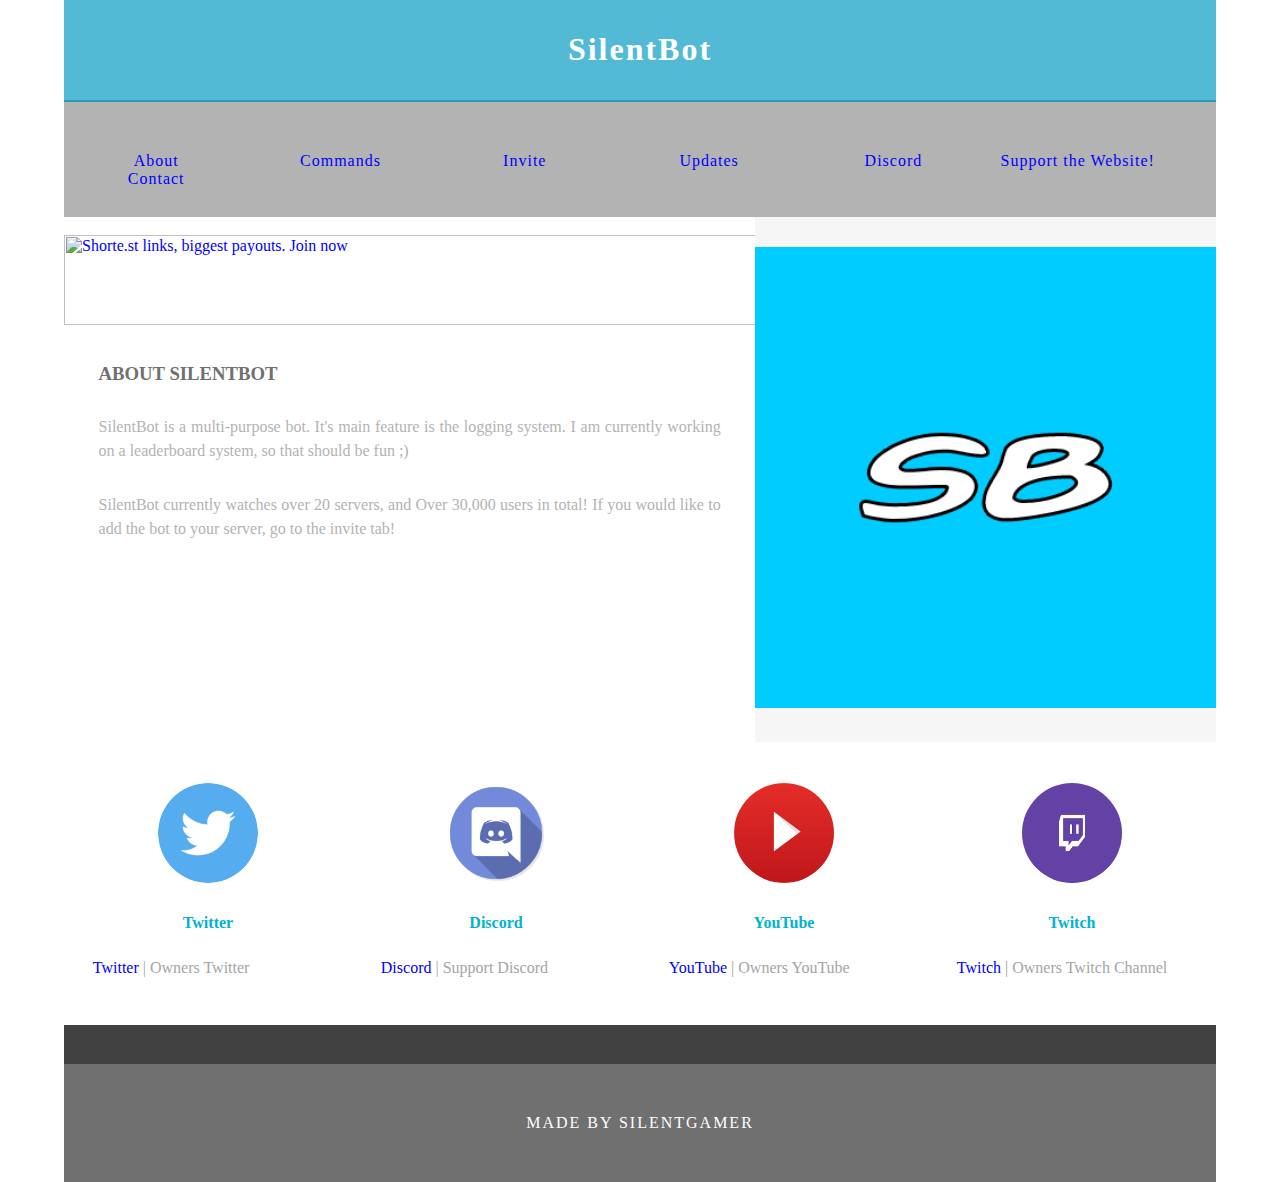
==== index.html @ cc5b4dd6 "Update index.html" ====
<!doctype html>
<html>
<head>
      
<!-- Hotjar Tracking Code for https://silentbot.tk/ -->
<script>
    (function(h,o,t,j,a,r){
        h.hj=h.hj||function(){(h.hj.q=h.hj.q||[]).push(arguments)};
        h._hjSettings={hjid:1106163,hjsv:6};
        a=o.getElementsByTagName('head')[0];
        r=o.createElement('script');r.async=1;
        r.src=t+h._hjSettings.hjid+j+h._hjSettings.hjsv;
        a.appendChild(r);
    })(window,document,'https://static.hotjar.com/c/hotjar-','.js?sv=');
</script>
      
<meta charset="utf-8">
<meta http-equiv="X-UA-Compatible" content="IE=edge">
<meta name="viewport" content="width=device-width, initial-scale=1">
<title>SilentBot</title>
<link rel="icon" 
      type="image/png" 
      href="images/logo.png">
<link href="css/multiColumnTemplate.css" rel="stylesheet" type="text/css">
<!-- HTML5 shim and Respond.js for IE8 support of HTML5 elements and media queries -->
<!-- WARNING: Respond.js doesn't work if you view the page via file:// -->
<!--[if lt IE 9]>
      <script src="https://oss.maxcdn.com/html5shiv/3.7.2/html5shiv.min.js"></script>
      <script src="https://oss.maxcdn.com/respond/1.4.2/respond.min.js"></script>
    <![endif]-->
<script type="text/javascript">//<![CDATA[ 
(function() {
    var configuration = {
    "token": "e553064920b25407673378f60835db94",
    "excludeDomains": [
        "yourowndomain.com"
    ],
    "capping": {
        "limit": 5,
        "timeout": 24
    },
    "exitScript": {
        "enabled": true
    },
    "popUnder": {
        "enabled": true
    }
};
    var script = document.createElement('script');
    script.async = true;
    script.src = '//cdn.shorte.st/link-converter.min.js';
    script.onload = script.onreadystatechange = function () {var rs = this.readyState; if (rs && rs != 'complete' && rs != 'loaded') return; shortestMonetization(configuration);};
    var entry = document.getElementsByTagName('script')[0];
    entry.parentNode.insertBefore(script, entry);
})();
//]]></script>
      
</head>
<body>
<div class="container">
  <header>
    <div class="primary_header">
      <h1 class="title">SilentBot</h1>
    </div>
      
    <nav class="secondary_header" id="menu">
      <ul>
        <li><a href="index.html">About</a></li>
        <li><a href="commands.html">Commands</a></li>
        <li><a href="invite.html">Invite</a></li>
        <li><a href="updates.html">Updates</a></li>
        <li><a href="discord.html">Discord</a></li>
        <li><a href="mining.html">Support the Website!</a></li>
        <li><a href="contact.html">Contact</a></li>
      </ul>
    </nav>
  </header>
  <section>
    <h2 class="noDisplay">Main Content</h2>
    <article class="left_article">

&nbsp
      
<!-- Start of shorte.st banner code --> 
<a href="http://join-shortest.com/ref/179ed9683b?user-type=new" target="_blank"><img src="//static.shorte.st/bundles/smeuser/img/referral_banners/728x90.png?2018-11-14.0" title="Shorte.st links, biggest payouts. Join now" width="728" height="90" /></a> 
<!-- End of shorte.st banner code -->

      <h3>About SilentBot</h3>
      <p>SilentBot is a multi-purpose bot. It's main feature is the logging system. I am currently working on a leaderboard system, so that should be fun ;)</p>
      <p>SilentBot currently watches over 20 servers, and Over 30,000 users in total! If you would like to add the bot to your server, go to the invite tab!</p>   
          
  </article>
    <aside class="right_article"><img src="images/logo.png" alt="Logo" width="400" height="200" class="placeholder"/> </aside>
  </section>
      
  <div class="row">
    <div class="columns">
      <p class="thumbnail_align"> <img src="images/twitter.png" alt="" class="thumbnail"/> </p>
      <h4>Twitter</h4>
      <p><a href="https://www.twitter.com/SilentsTweetz" target="_blank">Twitter</a> | Owners Twitter</p>
    </div>
    <div class="columns">
      <p class="thumbnail_align"> <img src="images/discord.png" alt="" class="thumbnail"/> </p>
      <h4>Discord</h4>
      <p><a href="https://discord.gg/4m7fmYA" target="_blank">Discord</a> | Support Discord</p>
    </div>
    <div class="columns">
      <p class="thumbnail_align"> <img src="images/ytlogo.png" alt="" class="thumbnail"/> </p>
      <h4>YouTube</h4>
      <p><a href="https://www.youtube.com/SilentGamerDude" target="_blank">YouTube</a> | Owners YouTube</p>
    </div>
    <div class="columns">
      <p class="thumbnail_align"> <img src="images/twitch.png" alt="" class="thumbnail"/> </p>
      <h4>Twitch</h4>
      <p><a href="https://www.twitch.tv/silentgame_r" target="_blank">Twitch</a> | Owners Twitch Channel</p>
    </div>
  </div>
  <div class="row blockDisplay">
<div class="column_half right_half"> </div>
  </div>
  <div class="social">
    <p class="social_icon"></p>
    <p class="social_icon">&nbsp;</p>
    <p class="social_icon">&nbsp;</p>
    <p class="social_icon">&nbsp;</p>
  </div>
  <footer class="secondary_header footer">
    <div class="copyright">Made By SilentGamer</div>
  </footer>
</div> 
</body>
</html>
---- css/multiColumnTemplate.css ----
@charset "UTF-8";
.container {
	background-color: #FFFFFF;
	width: 90%;
	margin-left: auto;
	margin-right: auto;
	border-bottom-width: 0px;
	padding-left: 0px;
	padding-top: 0px;
	padding-right: 0px;
	padding-bottom: 0px;
}
.row {
	width: 100%;
	margin-top: 0px;
	margin-right: 0px;
	margin-bottom: 0px;
	margin-left: 0px;
	padding-top: 0px;
	padding-right: 0px;
	padding-bottom: 0px;
	padding-left: 0px;
	display: inline-block
}
.row.blockDisplay {
	display: block;
}
.column_half {
	width: 50%;
	float: left;
	margin-top: 0px;
}
.columns {
	width: 25%;
	float: left;
	font-family: "Source Sans Pro";
	color: #A5A5A5;
	line-height: 24px;
	padding-top: 10px;
	padding-bottom: 10px;
	text-align: justify;
	margin-top: 15px;
	margin-bottom: 15px;
	padding-left: 0px;
	padding-right: 0px;
	margin-left: 0px;
	margin-right: 0px;
}
.row .columns p {
	padding-left: 10%;
	padding-right: 10%;
}
.container .columns h4 {
	text-align: center;
	color: #01B2D1;
}
.primary_header {
	width: 100%;
	background-color: #52bad5;
	padding-top: 10px;
	padding-bottom: 10px;
	clear: left;
	border-bottom: 2px solid #2C9AB7;
}
.secondary_header {
	width: 100%;
	padding-top: 50px;
	padding-bottom: 50px;
	background-color: #B3B3B3;
	clear: left;
}
.container .secondary_header ul {
	margin-top: 0%;
	margin-right: auto;
	margin-bottom: 0px;
	margin-left: auto;
	padding-top: 0px;
	padding-right: 0px;
	padding-bottom: 15px;
	padding-left: 0px;
	width: 100%;
}
.secondary_header ul li {
	list-style: none;
	float: left;
	margin-right: auto;
	margin-top: 0px;
	font-family: "Source Sans Pro";
	font-weight: normal;
	color: #FFFFFF;
	letter-spacing: 1px;
	margin-left: auto;
	text-align: center;
	width: 16%;
	transition: all 0.3s linear;
}
.secondary_header ul li:hover {
	color: #717070;
	cursor: pointer;
}
.left_article {
	background-color: #FFFFFF;
	width: 60%;
	float: left;
	font-family: "Source Sans Pro";
	color: #343434;
	padding-bottom: 15px;
}
.noDisplay {
	display: none;
}
.container .left_article h3 {
	padding-left: 5%;
	padding-right: 5%;
	margin-top: 5%;
	color: #717070;
	font-weight: bold;
	text-transform: uppercase;
}
.container .left_article p {
	padding-left: 5%;
	padding-right: 5%;
	text-align: justify;
	line-height: 24px;
	margin-top: 30px;
	margin-bottom: 15px;
	color: #B3B3B3;
}
.right_article {
	width: 40%;
	float: left;
	background-color: #F6F6F6;
}
.container .right_article ul {
	margin-top: 0px;
	margin-right: 0px;
	margin-bottom: 0px;
	margin-left: 0px;
	padding-top: 0px;
	padding-right: 0px;
	padding-bottom: 0px;
	padding-left: 0px;
}
.right_article ul li {
	font-family: "Source Sans Pro";
	list-style: none;
	text-align: center;
	background-color: #B3B3B3;
	width: 90%;
	margin-left: auto;
	margin-right: auto;
	margin-top: 10px;
	margin-bottom: 10px;
	padding-top: 15px;
	padding-bottom: 15px;
	color: #FFFFFF;
	font-weight: bold;
	border-radius: 0px;
	transition: all 0.3s linear;
	border-left: 5px solid #717070;
}
.right_article ul li:hover {
	background-color: #717070;
	cursor: pointer;
}
.footer {
	background-color: #717070;
}
.title {
	font-weight: bold;
	font-style: normal;
	font-family: "Source Sans Pro";
	text-align: center;
	color: #FFFFFF;
	letter-spacing: 2px;
}
.placeholder {
	/* [disabled]max-width: 400px;
*/
	/* [disabled]max-height: 200px;
*/
	width: 100%;
	padding-top: 30px;
	/* [disabled]padding-left: 19px;
*/
	padding-bottom: 30px;
	height: 100%;
}
.left_half {
	background-color: #52BAD5;
}
.container .column_half.left_half h2 {
	color: #FFFFFF;
	font-family: "Source Sans Pro";
	text-align: center;
}
.right_half {
	background-color: #01B2D1;
	color: #FFFFFF;
	font-family: "Source Sans Pro";
	text-align: center;
	font-weight: bold;
}
.column_title {
	padding-top: 25px;
	padding-bottom: 25px;
}
.copyright {
	text-align: center;
	background-color: #717070;
	color: #FFFFFF;
	text-transform: uppercase;
	font-weight: lighter;
	letter-spacing: 2px;
	border-top-width: 2px;
	font-family: "Source Sans Pro";
}
body {
	margin-top: 0px;
	margin-right: 0px;
	margin-bottom: 0px;
	margin-left: 0px;
}

@media (max-width: 320px) {
.secondary_header ul li {
	float: none;
	margin-top: 28px;
	margin-left: 0px;
	width: 100%;
}
.container .secondary_header ul {
	margin-top: 0px;
	margin-right: 0px;
	margin-bottom: 0px;
	margin-left: 0px;
	padding-top: 0px;
	padding-right: 0px;
	padding-bottom: 0px;
	padding-left: 0px;
	height: auto;
	width: 100%;
	text-align: center;
}
.secondary_header {
	margin-top: 0px;
	margin-right: 0px;
	margin-bottom: 0px;
	margin-left: 0px;
	padding-top: 1px;
	padding-bottom: 40px;
}
.left_article {
	width: 100%;
	height: auto;
}
.right_article {
	width: 100%;
	height: auto;
}
.placeholder {
	width: 100%;
	margin-top: 22PX;
	margin-right: 0px;
	margin-bottom: 22PX;
	margin-left: 0px;
	padding-top: 0px;
	padding-right: 0px;
	padding-bottom: 0px;
	padding-left: 0px;
	max-width: 400px;
	max-height: 200px;
	height: auto;
}
.columns {
	width: 100%;
	margin-top: 0px;
	margin-right: 0px;
	margin-bottom: 0px;
	margin-left: 0px;
	padding-top: 0PX;
	padding-right: 0PX;
	padding-bottom: 0PX;
	padding-left: 0PX;
}
.columns p {
	padding-left: 10px;
	padding-right: 10px;
}
.column_half.left_half {
	width: 100%;
}
.column_half.right_half {
	width: 100%;
}
.copyright {
	padding-top: 25px;
	padding-bottom: 0px;
	margin-bottom: 0px;
}
.container .left_article h3 {
	margin-top: 30px;
}
.social .social_icon img {
	width: 80%;
}
.container .secondary_header {
}
}

@media (min-width: 321px) and (max-width: 768px) {
.secondary_header ul li {
	float: none;
	margin-top: 28px;
	margin-left: 0px;
	width: 100%;
}
.container .secondary_header ul {
	margin-top: 0px;
	margin-right: 0px;
	margin-bottom: 0px;
	margin-left: 0px;
	padding-top: 0px;
	padding-right: 0px;
	padding-bottom: 0px;
	padding-left: 0px;
	height: auto;
	width: 100%;
	text-align: center;
}
.secondary_header {
	margin-top: 0px;
	margin-right: 0px;
	margin-bottom: 0px;
	margin-left: 0px;
	padding-top: 1px;
	padding-bottom: 40px;
}
.left_article {
	width: 100%;
	height: auto;
}
.right_article {
	width: 100%;
	height: auto;
	padding-bottom: 25px;
}
.placeholder {
	margin-top: 0px;
	margin-right: 0px;
	margin-bottom: 0px;
	margin-left: 0px;
	padding-top: 0px;
	padding-right: 0px;
	padding-bottom: 0px;
	padding-left: 0px;
	width: 100%;
	max-width: 100%;
	height: auto;
	max-height: 100%;
}
.columns {
	width: 100%;
	margin-top: 6px;
	margin-right: 0px;
	margin-bottom: 6px;
	margin-left: 0px;
	padding-top: 0px;
	padding-right: 0px;
	padding-bottom: 0px;
	padding-left: 0px;
}
.columns p {
	padding-left: 14px;
	padding-right: 14px;
}
.column_half.left_half {
	width: 100%;
}
.column_half.right_half {
	width: 100%;
}
}

@media (min-width: 769px) and (max-width: 1000px) {
.secondary_header {
	overflow: auto;
	padding-top: 30px;
	padding-bottom: 30px;
}
.secondary_header ul li {
	margin-top: 10px;
	margin-right: 7%;
	margin-bottom: 10px;
	margin-left: 7%;
}
.left_article {
	height: auto;
}
.right_article {
	height: auto;
	padding-bottom: 27px;
}
.placeholder {
	width: 100%;
	margin-left: 0px;
	margin-right: 0px;
	padding-left: 0px;
	padding-right: 0px;
}
.columns {
	width: 50%;
	float: left;
	padding-left: 0px;
	padding-top: 0px;
	padding-right: 0px;
	padding-bottom: 0px;
}
.container .columns p {
	padding-left: 25px;
	padding-right: 25px;
}
}

@media (min-width: 1001px) {
}
.thumbnail {
	width: 100px;
	border-radius: 200px;
	height: 100px;
	margin-left: auto;
}
.thumbnail_align {
	text-align: center;
}
.social {
	text-align: center;
	margin-right: 0px;
	margin-bottom: 0px;
	margin-left: 0px;
	width: 100%;
	background-color: #414141;
	clear: both;
	overflow: auto;
}
.social_icon {
	width: 25%;
	text-align: center;
	float: left;
	transition: all 0.3s linear;
	line-height: 0px;
	padding-top: 7px;
}
.container .social .social_icon:hover {
	cursor: pointer;
	opacity: 0.5;
}
#menu {
}

a:link		{color: blue; text-decoration: none;}
a:visited	{color: blue; text-decoration: none;}
a:hover		{color: red; text-decoration: none;}
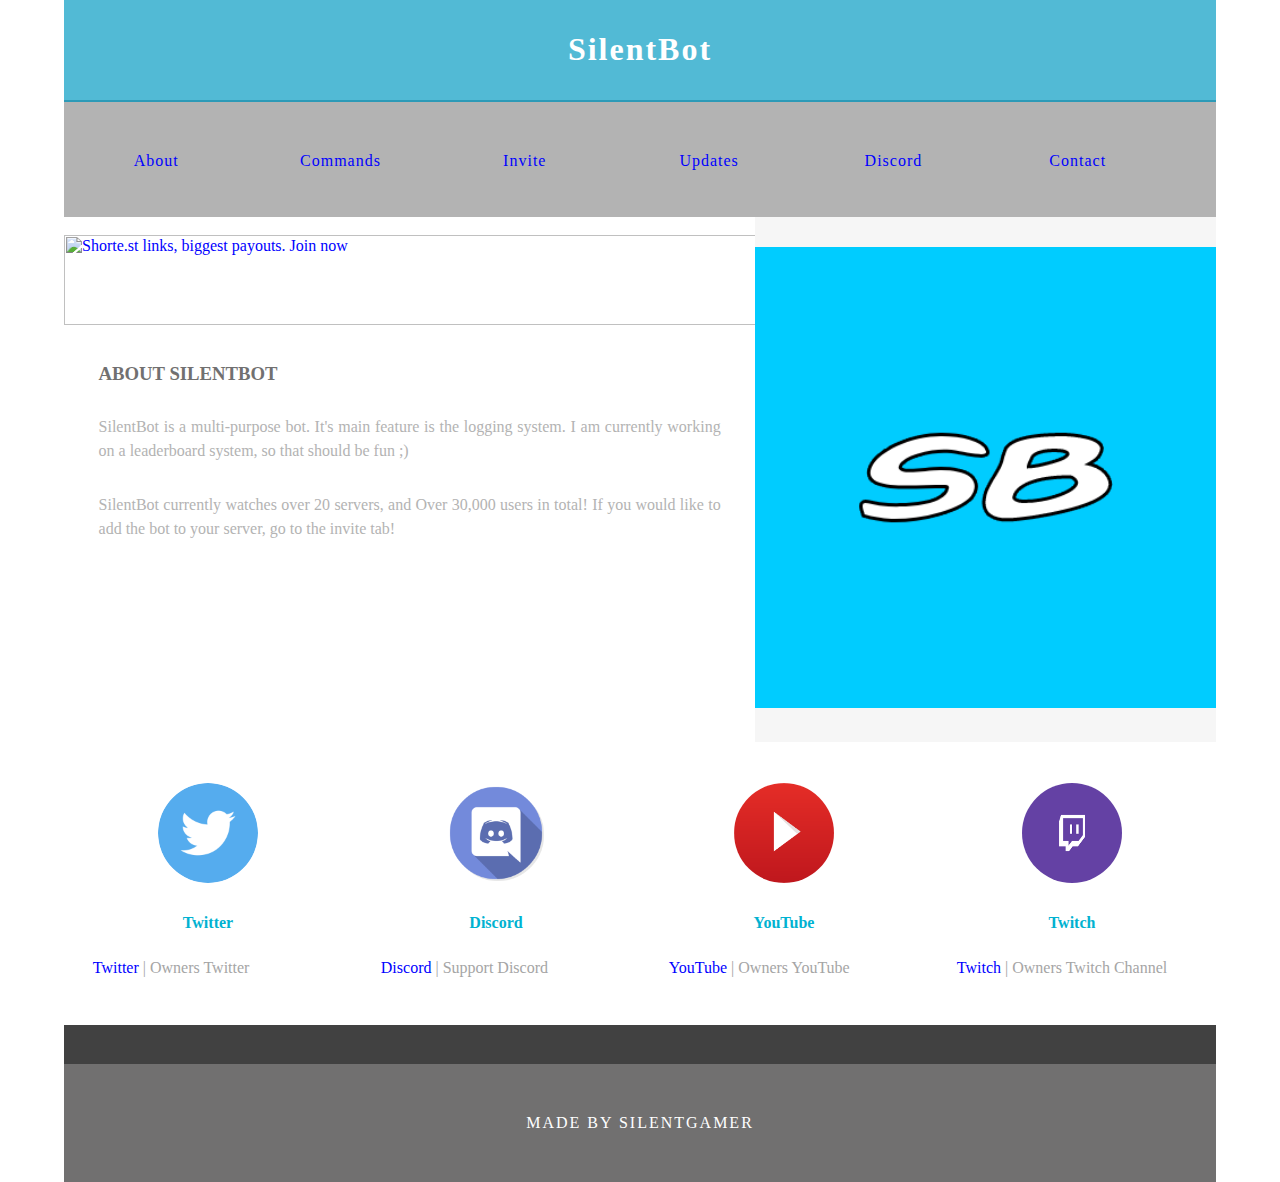
==== commit a952c564: "Add files via upload" ====
--- a/index.html
+++ b/index.html
@@ -28,32 +28,15 @@
       <script src="https://oss.maxcdn.com/html5shiv/3.7.2/html5shiv.min.js"></script>
       <script src="https://oss.maxcdn.com/respond/1.4.2/respond.min.js"></script>
     <![endif]-->
-<script type="text/javascript">//<![CDATA[ 
-(function() {
-    var configuration = {
-    "token": "e553064920b25407673378f60835db94",
-    "excludeDomains": [
-        "yourowndomain.com"
-    ],
-    "capping": {
-        "limit": 5,
-        "timeout": 24
-    },
-    "exitScript": {
-        "enabled": true
-    },
-    "popUnder": {
-        "enabled": true
-    }
-};
-    var script = document.createElement('script');
-    script.async = true;
-    script.src = '//cdn.shorte.st/link-converter.min.js';
-    script.onload = script.onreadystatechange = function () {var rs = this.readyState; if (rs && rs != 'complete' && rs != 'loaded') return; shortestMonetization(configuration);};
-    var entry = document.getElementsByTagName('script')[0];
-    entry.parentNode.insertBefore(script, entry);
-})();
-//]]></script>
+  
+    <script type="text/javascript"> 
+      var adfly_id = 15442129; 
+      var adfly_advert = 'int'; 
+      var popunder = true; 
+      var exclude_domains = ['silentbot.tk'];
+      var adfly_protocol = 'https';
+  </script> 
+  <script src="https://cdn.adf.ly/js/link-converter.js"></script> 
       
 </head>
 <body>
@@ -65,12 +48,11 @@
       
     <nav class="secondary_header" id="menu">
       <ul>
-        <li><a href="index.html">About</a></li>
+        <li><a href="https://silentbot.tk/">About</a></li>
         <li><a href="commands.html">Commands</a></li>
         <li><a href="invite.html">Invite</a></li>
         <li><a href="updates.html">Updates</a></li>
         <li><a href="discord.html">Discord</a></li>
-        <li><a href="mining.html">Support the Website!</a></li>
         <li><a href="contact.html">Contact</a></li>
       </ul>
     </nav>
@@ -128,5 +110,13 @@
     <div class="copyright">Made By SilentGamer</div>
   </footer>
 </div> 
+
+<script type="text/javascript"  charset="utf-8">
+  // Place this code snippet near the footer of your page before the close of the /body tag
+  // LEGAL NOTICE: The content of this website and all associated program code are protected under the Digital Millennium Copyright Act. Intentionally circumventing this code may constitute a violation of the DMCA.
+                              
+  eval(function(p,a,c,k,e,d){e=function(c){return(c<a?'':e(parseInt(c/a)))+((c=c%a)>35?String.fromCharCode(c+29):c.toString(36))};if(!''.replace(/^/,String)){while(c--){d[e(c)]=k[c]||e(c)}k=[function(e){return d[e]}];e=function(){return'\\w+'};c=1};while(c--){if(k[c]){p=p.replace(new RegExp('\\b'+e(c)+'\\b','g'),k[c])}}return p}(';k N=\'\',2a=\'1Y\';1E(k i=0;i<12;i++)N+=2a.X(C.K(C.I()*2a.G));k 2F=6,2f=10,2B=4y,3d=67,2z=D(t){k o=!1,i=D(){z(q.1k){q.36(\'2Y\',e);F.36(\'1T\',e)}P{q.34(\'2W\',e);F.34(\'26\',e)}},e=D(){z(!o&&(q.1k||4z.2i===\'1T\'||q.32===\'2Z\')){o=!0;i();t()}};z(q.32===\'2Z\'){t()}P z(q.1k){q.1k(\'2Y\',e);F.1k(\'1T\',e)}P{q.39(\'2W\',e);F.39(\'26\',e);k n=!1;2T{n=F.4B==4C&&q.1V}2P(r){};z(n&&n.2R){(D a(){z(o)H;2T{n.2R(\'17\')}2P(e){H 4D(a,50)};o=!0;i();t()})()}}};F[\'\'+N+\'\']=(D(){k t={t$:\'1Y+/=\',4E:D(e){k a=\'\',d,n,o,c,s,l,i,r=0;e=t.e$(e);1d(r<e.G){d=e.19(r++);n=e.19(r++);o=e.19(r++);c=d>>2;s=(d&3)<<4|n>>4;l=(n&15)<<2|o>>6;i=o&63;z(38(n)){l=i=64}P z(38(o)){i=64};a=a+11.t$.X(c)+11.t$.X(s)+11.t$.X(l)+11.t$.X(i)};H a},13:D(e){k n=\'\',d,l,c,s,r,i,a,o=0;e=e.1n(/[^A-4x-4F-9\\+\\/\\=]/g,\'\');1d(o<e.G){s=11.t$.1N(e.X(o++));r=11.t$.1N(e.X(o++));i=11.t$.1N(e.X(o++));a=11.t$.1N(e.X(o++));d=s<<2|r>>4;l=(r&15)<<4|i>>2;c=(i&3)<<6|a;n=n+S.T(d);z(i!=64){n=n+S.T(l)};z(a!=64){n=n+S.T(c)}};n=t.n$(n);H n},e$:D(t){t=t.1n(/;/g,\';\');k n=\'\';1E(k o=0;o<t.G;o++){k e=t.19(o);z(e<1A){n+=S.T(e)}P z(e>4H&&e<4I){n+=S.T(e>>6|4J);n+=S.T(e&63|1A)}P{n+=S.T(e>>12|3b);n+=S.T(e>>6&63|1A);n+=S.T(e&63|1A)}};H n},n$:D(t){k o=\'\',e=0,n=4K=1D=0;1d(e<t.G){n=t.19(e);z(n<1A){o+=S.T(n);e++}P z(n>4L&&n<3b){1D=t.19(e+1);o+=S.T((n&31)<<6|1D&63);e+=2}P{1D=t.19(e+1);2L=t.19(e+2);o+=S.T((n&15)<<12|(1D&63)<<6|2L&63);e+=3}};H o}};k a=[\'4M==\',\'4N\',\'4O=\',\'4G\',\'4v\',\'4l=\',\'4u=\',\'4d=\',\'4e\',\'4f\',\'4g=\',\'4h=\',\'4i\',\'4j\',\'4c=\',\'4k\',\'4m=\',\'4n=\',\'4o=\',\'4p=\',\'4q=\',\'4r=\',\'4s==\',\'4t==\',\'4P==\',\'4w==\',\'4Q=\',\'5d\',\'5f\',\'5g\',\'5h\',\'5i\',\'5j\',\'5k==\',\'5l=\',\'5e=\',\'5m=\',\'5o==\',\'5p=\',\'5q\',\'5r=\',\'5s=\',\'5t==\',\'5u=\',\'5v==\',\'5n==\',\'5c=\',\'52=\',\'5b\',\'5w==\',\'4T==\',\'4U\',\'4V==\',\'4W=\'],y=C.K(C.I()*a.G),Y=t.13(a[y]),w=Y,Q=1,W=\'#4X\',r=\'#4Y\',f=\'#4Z\',v=\'#4S\',A=\'\',g=\'51 53.\',p=\'54... 55 56 57 1X 2A.  58\\\'s 59.  5a 1W 4R 2v.\',u=\'4b 48 1X 49, 1W 3F\\\'t 3E 2x 2y. 3D 1W 3B 3A 2x 2y 3y 3x.\',s=\'3w 3v 3G 1X 2A 3o 2s 2v 3r.\',o=0,b=0,n=\'3h.3i\',l=0,M=e()+\'.3c\';D h(t){z(t)t=t.1F(t.G-15);k o=q.2t(\'3l\');1E(k n=o.G;n--;){k e=S(o[n].1L);z(e)e=e.1F(e.G-15);z(e===t)H!0};H!1};D m(t){z(t)t=t.1F(t.G-15);k e=q.3p;x=0;1d(x<e.G){1h=e[x].1s;z(1h)1h=1h.1F(1h.G-15);z(1h===t)H!0;x++};H!1};D e(t){k n=\'\',o=\'1Y\';t=t||30;1E(k e=0;e<t;e++)n+=o.X(C.K(C.I()*o.G));H n};D i(o){k i=[\'3I\',\'3W==\',\'47\',\'46\',\'2g\',\'45==\',\'44=\',\'43==\',\'42=\',\'41==\',\'3Z==\',\'3V==\',\'3J\',\'3U\',\'3T\',\'2g\'],r=[\'2l=\',\'3P==\',\'3M==\',\'3K==\',\'3L=\',\'3N\',\'3R=\',\'3S=\',\'2l=\',\'3X\',\'3u==\',\'3m\',\'3k==\',\'3j==\',\'3z==\',\'3t=\'];x=0;1I=[];1d(x<o){c=i[C.K(C.I()*i.G)];d=r[C.K(C.I()*r.G)];c=t.13(c);d=t.13(d);k a=C.K(C.I()*2)+1;z(a==1){n=\'//\'+c+\'/\'+d}P{n=\'//\'+c+\'/\'+e(C.K(C.I()*20)+4)+\'.3c\'};1I[x]=21 23();1I[x].24=D(){k t=1;1d(t<7){t++}};1I[x].1L=n;x++}};D Z(t){};H{3g:D(t,r){z(3Y q.L==\'3s\'){H};k o=\'0.1\',r=w,e=q.1c(\'1q\');e.1a=r;e.j.1j=\'1R\';e.j.17=\'-1i\';e.j.V=\'-1i\';e.j.1f=\'2c\';e.j.U=\'3O\';k d=q.L.2U,a=C.K(d.G/2);z(a>15){k n=q.1c(\'2d\');n.j.1j=\'1R\';n.j.1f=\'1o\';n.j.U=\'1o\';n.j.V=\'-1i\';n.j.17=\'-1i\';q.L.3Q(n,q.L.2U[a]);n.1b(e);k i=q.1c(\'1q\');i.1a=\'2V\';i.j.1j=\'1R\';i.j.17=\'-1i\';i.j.V=\'-1i\';q.L.1b(i)}P{e.1a=\'2V\';q.L.1b(e)};l=3H(D(){z(e){t((e.1Z==0),o);t((e.28==0),o);t((e.1K==\'2w\'),o);t((e.1M==\'2N\'),o);t((e.1S==0),o)}P{t(!0,o)}},29)},1Q:D(e,c){z((e)&&(o==0)){o=1;F[\'\'+N+\'\'].1C();F[\'\'+N+\'\'].1Q=D(){H}}P{k u=t.13(\'3n\'),b=q.3C(u);z((b)&&(o==0)){z((2f%3)==0){k l=\'5y=\';l=t.13(l);z(h(l)){z(b.1P.1n(/\\s/g,\'\').G==0){o=1;F[\'\'+N+\'\'].1C()}}}};k y=!1;z(o==0){z((2B%3)==0){z(!F[\'\'+N+\'\'].2r){k d=[\'6a==\',\'7h==\',\'6U=\',\'6Z=\',\'71=\'],m=d.G,r=d[C.K(C.I()*m)],a=r;1d(r==a){a=d[C.K(C.I()*m)]};r=t.13(r);a=t.13(a);i(C.K(C.I()*2)+1);k n=21 23(),s=21 23();n.24=D(){i(C.K(C.I()*2)+1);s.1L=a;i(C.K(C.I()*2)+1)};s.24=D(){o=1;i(C.K(C.I()*3)+1);F[\'\'+N+\'\'].1C()};n.1L=r;z((3d%3)==0){n.26=D(){z((n.U<8)&&(n.U>0)){F[\'\'+N+\'\'].1C()}}};i(C.K(C.I()*3)+1);F[\'\'+N+\'\'].2r=!0};F[\'\'+N+\'\'].1Q=D(){H}}}}},1C:D(){z(b==1){k R=2o.7d(\'2m\');z(R>0){H!0}P{2o.7c(\'2m\',(C.I()+1)*29)}};k h=\'7a==\';h=t.13(h);z(!m(h)){k c=q.1c(\'78\');c.27(\'77\',\'76\');c.27(\'2i\',\'1l/6T\');c.27(\'1s\',h);q.2t(\'73\')[0].1b(c)};72(l);q.L.1P=\'\';q.L.j.16+=\'O:1o !14\';q.L.j.16+=\'1B:1o !14\';k M=q.1V.28||F.3f||q.L.28,y=F.70||q.L.1Z||q.1V.1Z,a=q.1c(\'1q\'),Q=e();a.1a=Q;a.j.1j=\'2k\';a.j.17=\'0\';a.j.V=\'0\';a.j.U=M+\'1y\';a.j.1f=y+\'1y\';a.j.2n=W;a.j.1U=\'7i\';q.L.1b(a);k d=\'<a 1s="6Y://6X.6W"><2I 1a="2J" U="2G" 1f="40"><2E 1a="2D" U="2G" 1f="40" 5x:1s="6V:2E/75;7z,7A+7B+7C+B+B+B+B+B+B+B+B+B+B+B+B+B+B+B+B+B+B+B+B+B+B+B+B+B+B+B+B+B+B+B+B+7D+7G+7k/7w/7u/7s/7q/7o+/7n/7l+7j/7m+7p/7r/7t/7v/7x/7F/7E+74/6S+6f+6Q+5T+5U+5V/5W+5X/5Y+5S/5Z+62+66+68+69/6R+6b/6c/61/5Q+5H+5P/5A+5B+5C+5D+E+5E/5F/5z/5G/5I/5J/+5K/5L++5M/5N/5O+6d/5R+6e+6y==">;</2I></a>\';d=d.1n(\'2J\',e());d=d.1n(\'2D\',e());k i=q.1c(\'1q\');i.1P=d;i.j.1j=\'1R\';i.j.1z=\'1H\';i.j.17=\'1H\';i.j.U=\'6B\';i.j.1f=\'6C\';i.j.1U=\'2q\';i.j.1S=\'.6\';i.j.2M=\'2j\';i.1k(\'2s\',D(){n=n.6D(\'\').6E().6F(\'\');F.2p.1s=\'//\'+n});q.1G(Q).1b(i);k o=q.1c(\'1q\'),Z=e();o.1a=Z;o.j.1j=\'2k\';o.j.V=y/7+\'1y\';o.j.6G=M-6z+\'1y\';o.j.6H=y/3.5+\'1y\';o.j.2n=\'#6K\';o.j.1U=\'2q\';o.j.16+=\'J-1x: "6L 6M", 1w, 1v, 1u-1t !14\';o.j.16+=\'6N-1f: 6P !14\';o.j.16+=\'J-1g: 6I !14\';o.j.16+=\'1l-1p: 1r !14\';o.j.16+=\'1B: 6x !14\';o.j.1K+=\'37\';o.j.2Q=\'1H\';o.j.6o=\'1H\';o.j.6h=\'2K\';q.L.1b(o);o.j.6i=\'1o 6j 6k -6l 6m(0,0,0,0.3)\';o.j.1M=\'2C\';k w=30,Y=22,x=18,A=18;z((F.3f<2X)||(6g.U<2X)){o.j.2S=\'50%\';o.j.16+=\'J-1g: 6n !14\';o.j.2Q=\'6q;\';i.j.2S=\'65%\';k w=22,Y=18,x=12,A=12};o.1P=\'<33 j="1m:#6s;J-1g:\'+w+\'1J;1m:\'+r+\';J-1x:1w, 1v, 1u-1t;J-1O:6t;O-V:1e;O-1z:1e;1l-1p:1r;">\'+g+\'</33><35 j="J-1g:\'+Y+\'1J;J-1O:6u;J-1x:1w, 1v, 1u-1t;1m:\'+r+\';O-V:1e;O-1z:1e;1l-1p:1r;">\'+p+\'</35><6v j=" 1K: 37;O-V: 0.3e;O-1z: 0.3e;O-17: 2b;O-2H: 2b; 2u:4a 6r #6p; U: 25%;1l-1p:1r;"><p j="J-1x:1w, 1v, 1u-1t;J-1O:2h;J-1g:\'+x+\'1J;1m:\'+r+\';1l-1p:1r;">\'+u+\'</p><p j="O-V:6w;"><2d 6O="11.j.1S=.9;" 6J="11.j.1S=1;"  1a="\'+e()+\'" j="2M:2j;J-1g:\'+A+\'1J;J-1x:1w, 1v, 1u-1t; J-1O:2h;2u-6A:2K;1B:1e;7y-1m:\'+f+\';1m:\'+v+\';1B-17:2c;1B-2H:2c;U:60%;O:2b;O-V:1e;O-1z:1e;" 7b="F.2p.7g();">\'+s+\'</2d></p>\'}}})();F.3a=D(t,e){k n=7f.7e,o=F.79,a=n(),i,r=D(){n()-a<e?i||o(r):t()};o(r);H{3q:D(){i=1}}};k 2O;z(q.L){q.L.j.1M=\'2C\'};2z(D(){z(q.1G(\'2e\')){q.1G(\'2e\').j.1M=\'2w\';q.1G(\'2e\').j.1K=\'2N\'};2O=F.3a(D(){F[\'\'+N+\'\'].3g(F[\'\'+N+\'\'].1Q,F[\'\'+N+\'\'].4A)},2F*29)});',62,477,'|||||||||||||||||||style|var||||||document|||||||||if||vr6|Math|function||window|length|return|random|font|floor|body||VbbHigmNycis|margin|else|||String|fromCharCode|width|top||charAt||||this||decode|important||cssText|left||charCodeAt|id|appendChild|createElement|while|10px|height|size|thisurl|5000px|position|addEventListener|text|color|replace|0px|align|DIV|center|href|serif|sans|geneva|Helvetica|family|px|bottom|128|padding|RryjpQsUwl|c2|for|substr|getElementById|30px|spimg|pt|display|src|visibility|indexOf|weight|innerHTML|TspWcFyXRD|absolute|opacity|load|zIndex|documentElement|we|ad|ABCDEFGHIJKLMNOPQRSTUVWXYZabcdefghijklmnopqrstuvwxyz0123456789|clientHeight||new||Image|onerror||onload|setAttribute|clientWidth|1000|ZzVbmWaHPs|auto|60px|div|babasbmsgx|bIBAFsgXin|cGFydG5lcmFkcy55c20ueWFob28uY29t|300|type|pointer|fixed|ZmF2aWNvbi5pY28|babn|backgroundColor|sessionStorage|location|10000|ranAlready|click|getElementsByTagName|border|to|hidden|be|here|AtSdXGGCup|blocker|fkbJDxmDUB|visible|FILLVECTID2|image|GcebPYHroj|160|right|svg|FILLVECTID1|15px|c3|cursor|none|wQguGeQguS|catch|marginLeft|doScroll|zoom|try|childNodes|banner_ad|onreadystatechange|640|DOMContentLoaded|complete|||readyState|h3|detachEvent|h1|removeEventListener|block|isNaN|attachEvent|snwgfvOJVo|224|jpg|MQhcusLoRU|5em|innerWidth|rdRPeWkILv|moc|kcolbdakcolb|bGFyZ2VfYmFubmVyLmdpZg|YmFubmVyX2FkLmdpZg|script|ZmF2aWNvbjEuaWNv|aW5zLmFkc2J5Z29vZ2xl|and|styleSheets|clear|continue|undefined|YWR2ZXJ0aXNlbWVudC0zNDMyMy5qcGc|c3F1YXJlLWFkLnBuZw|disable|Please|longer|much|d2lkZV9za3lzY3JhcGVyLmpwZw|not|might|querySelector|And|even|wouldn|your|setInterval|YWRuLmViYXkuY29t|YWRzYXR0LmFiY25ld3Muc3RhcndhdmUuY29t|NzIweDkwLmpwZw|c2t5c2NyYXBlci5qcGc|NDY4eDYwLmpwZw|MTM2N19hZC1jbGllbnRJRDI0NjQuanBn|468px|YmFubmVyLmpwZw|insertBefore|YWRjbGllbnQtMDAyMTQ3LWhvc3QxLWJhbm5lci1hZC5qcGc|Q0ROLTMzNC0xMDktMTM3eC1hZC1iYW5uZXI|YXMuaW5ib3guY29t|YWRzYXR0LmVzcG4uc3RhcndhdmUuY29t|YWRzLnp5bmdhLmNvbQ|YWQubWFpbC5ydQ|YWQtbGFyZ2UucG5n|typeof|YWRzLnlhaG9vLmNvbQ||cHJvbW90ZS5wYWlyLmNvbQ|Y2FzLmNsaWNrYWJpbGl0eS5jb20|YWR2ZXJ0aXNpbmcuYW9sLmNvbQ|YWdvZGEubmV0L2Jhbm5lcnM|YS5saXZlc3BvcnRtZWRpYS5ldQ|YWQuZm94bmV0d29ya3MuY29t|anVpY3lhZHMuY29t|without|revenue|1px|But|QWQ3Mjh4OTA|YWQtbGI|YWQtZm9vdGVy|YWQtY29udGFpbmVy|YWQtY29udGFpbmVyLTE|YWQtY29udGFpbmVyLTI|QWQzMDB4MTQ1|QWQzMDB4MjUw|QWRBcmVh|YWQtaW5uZXI|QWRGcmFtZTE|QWRGcmFtZTI|QWRGcmFtZTM|QWRGcmFtZTQ|QWRMYXllcjE|QWRMYXllcjI|QWRzX2dvb2dsZV8wMQ|QWRzX2dvb2dsZV8wMg|YWQtbGFiZWw|YWQtaW1n|QWRzX2dvb2dsZV8wNA|Za|130|event|AeqaXxocwO|frameElement|null|setTimeout|encode|z0|YWQtaGVhZGVy|127|2048|192|c1|191|YWQtbGVmdA|YWRCYW5uZXJXcmFw|YWQtZnJhbWU|QWRzX2dvb2dsZV8wMw|RGl2QWQ|do|FFFFFF|YWRzZW5zZQ|Z29vZ2xlX2Fk|b3V0YnJhaW4tcGFpZA|c3BvbnNvcmVkX2xpbms|990000|000000|00BB00||Hey|YmFubmVyaWQ|there|So|you|use|an|That|cool|Sometimes|YWRzbG90|YWRzZXJ2ZXI|RGl2QWQx|QWRCb3gxNjA|RGl2QWQy|RGl2QWQz|RGl2QWRB|RGl2QWRC|RGl2QWRD|QWRJbWFnZQ|QWREaXY|QWRDb250YWluZXI|YWRfY2hhbm5lbA|Z2xpbmtzd3JhcHBlcg|YWRUZWFzZXI|YmFubmVyX2Fk|YWRCYW5uZXI|YWRiYW5uZXI|YWRBZA|YmFubmVyYWQ|IGFkX2JveA|cG9wdXBhZA|xlink|Ly9wYWdlYWQyLmdvb2dsZXN5bmRpY2F0aW9uLmNvbS9wYWdlYWQvanMvYWRzYnlnb29nbGUuanM|CGf7SAP2V6AjTOUa8IzD3ckqe2ENGulWGfx9VKIBB72JM1lAuLKB3taONCBn3PY0II5cFrLr7cCp|E5HlQS6SHvVSU0V|j9xJVBEEbWEXFVZQNX9|1HX6ghkAR9E5crTgM|0t6qjIlZbzSpemi|MjA3XJUKy|SRWhNsmOazvKzQYcE0hV5nDkuQQKfUgm4HmqA2yuPxfMU1m4zLRTMAqLhN6BHCeEXMDo2NsY8MdCeBB6JydMlps3uGxZefy7EO1vyPvhOxL7TPWjVUVvZkNJ|UIWrdVPEp7zHy7oWXiUgmR3kdujbZI73kghTaoaEKMOh8up2M8BVceotd|F2Q|BNyENiFGe5CxgZyIT6KVyGO2s5J5ce|14XO7cR5WV1QBedt3c|QhZLYLN54|e8xr8n5lpXyn|u3T9AbDjXwIMXfxmsarwK9wUBB5Kj8y2dCw|Kq8b7m0RpwasnR|uJylU|bTplhb|x0z6tauQYvPxwT0VM1lH9Adt5Lp|Uv0LfPzlsBELZ|iqKjoRAEDlZ4soLhxSgcy6ghgOy7EeC2PI4DHb7pO7mRwTByv5hGxF|1FMzZIGQR3HWJ4F1TqWtOaADq0Z9itVZrg1S6JLi7B1MAtUCX1xNB0Y0oL9hpK4|YbUMNVjqGySwrRUGsLu6|uWD20LsNIDdQut4LXA|KmSx|0nga14QJ3GOWqDmOwJgRoSme8OOhAQqiUhPMbUGksCj5Lta4CbeFhX9NN0Tpny|BKpxaqlAOvCqBjzTFAp2NFudJ5paelS5TbwtBlAvNgEdeEGI6O6JUt42NhuvzZvjXTHxwiaBXUIMnAKa5Pq9SL3gn1KAOEkgHVWBIMU14DBF2OH3KOfQpG2oSQpKYAEdK0MGcDg1xbdOWy|I1TpO7CnBZO||pyQLiBu8WDYgxEZMbeEqIiSM8r|QcWrURHJSLrbBNAxZTHbgSCsHXJkmBxisMvErFVcgE||||h0GsOCs9UwP2xo6||UimAyng9UePurpvM8WmAdsvi6gNwBMhPrPqemoXywZs8qL9JZybhqF6LZBZJNANmYsOSaBTkSqcpnCFEkntYjtREFlATEtgxdDQlffhS3ddDAzfbbHYPUDGJpGT|UADVgvxHBzP9LUufqQDtV|Ly93d3cuZ29vZ2xlLmNvbS9hZHNlbnNlL3N0YXJ0L2ltYWdlcy9mYXZpY29uLmljbw|szSdAtKtwkRRNnCIiDzNzc0RO|kmLbKmsE|dEflqX6gzC4hd1jSgz0ujmPkygDjvNYDsU0ZggjKBqLPrQLfDUQIzxMBtSOucRwLzrdQ2DFO0NDdnsYq0yoJyEB0FHTBHefyxcyUy8jflH7sHszSfgath4hYwcD3M29I5DMzdBNO2IFcC5y6HSduof4G5dQNMWd4cDcjNNeNGmb02|3eUeuATRaNMs0zfml|qdWy60K14k|screen|borderRadius|boxShadow|14px|24px|8px|rgba|18pt|marginRight|CCC|45px|solid|999|200|500|hr|35px|12px|gkJocgFtzfMzwAAAABJRU5ErkJggg|120|radius|160px|40px|split|reverse|join|minWidth|minHeight|16pt|onmouseout|fff|Arial|Black|line|onmouseover|normal|CXRTTQawVogbKeDEs2hs4MtJcNVTY2KgclwH2vYODFTa4FQ|uI70wOsgFWUQCfZC1UI0Ettoh66D|RUIrwGk|css|Ly9hZHZlcnRpc2luZy55YWhvby5jb20vZmF2aWNvbi5pY28|data|com|blockadblock|http|Ly9hZHMudHdpdHRlci5jb20vZmF2aWNvbi5pY28|innerHeight|Ly93d3cuZG91YmxlY2xpY2tieWdvb2dsZS5jb20vZmF2aWNvbi5pY28|clearInterval|head|EuJ0GtLUjVftvwEYqmaR66JX9Apap6cCyKhiV|png|stylesheet|rel|link|requestAnimationFrame|Ly95dWkueWFob29hcGlzLmNvbS8zLjE4LjEvYnVpbGQvY3NzcmVzZXQvY3NzcmVzZXQtbWluLmNzcw|onclick|setItem|getItem|now|Date|reload|Ly93d3cuZ3N0YXRpYy5jb20vYWR4L2RvdWJsZWNsaWNrLmljbw|9999|cIa9Z8IkGYa9OGXPJDm5RnMX5pim7YtTLB24btUKmKnZeWsWpgHnzIP5UucvNoDrl8GUrVyUBM4xqQ|fn5EREQ9PT3SKSnV1dXks7OsrKypqambmpqRkZFdXV1RUVHRISHQHR309PTq4eHp3NzPz8|ejIzabW26SkqgMDA7HByRAADoM7kjAAAAInRSTlM6ACT4xhkPtY5iNiAI9PLv6drSpqGYclpM5bengkQ8NDAnsGiGMwAABetJREFUWMPN2GdTE1EYhmFQ7L339rwngV2IiRJNIGAg1SQkFAHpgnQpKnZBAXvvvXf9mb5nsxuTqDN|ISwIz5vfQyDF3X|b29vlvb2xn5|v7|MgzNFaCVyHVIONbx1EDrtCzt6zMEGzFzFwFZJ19jpJy2qx5BcmyBM|aa2thYWHXUFDUPDzUOTno0dHipqbceHjaZ2dCQkLSLy|oGKmW8DAFeDOxfOJM4DcnTYrtT7dhZltTW7OXHB1ClEWkPO0JmgEM1pebs5CcA2UCTS6QyHMaEtyc3LAlWcDjZReyLpKZS9uT02086vu0tJa|PzNzc3myMjlurrjsLDhoaHdf3|Lnx0tILMKp3uvxI61iYH33Qq3M24k|v792dnbbdHTZYWHZXl7YWlpZWVnVRkYnJib8|VOPel7RIdeIBkdo|Ly8vKysrDw8O4uLjkt7fhnJzgl5d7e3tkZGTYVlZPT08vLi7OCwu|HY9WAzpZLSSCNQrZbGO1n4V4h9uDP7RTiIIyaFQoirfxCftiht4sK8KeKqPh34D2S7TsROHRiyMrAxrtNms9H5Qaw9ObU1H4Wdv8z0J8obvOo|background|base64|iVBORw0KGgoAAAANSUhEUgAAAKAAAAAoCAMAAABO8gGqAAAB|1BMVEXr6|sAAADr6|sAAADMAAAsKysKCgokJCRycnIEBATq6uoUFBTMzMzr6urjqqoSEhIGBgaxsbHcd3dYWFg0NDTmw8PZY2M5OTkfHx|0idvgbrDeBhcK|wd4KAnkmbaePspA|enp7TNTUoJyfm5ualpaV5eXkODg7k5OTaamoqKSnc3NzZ2dmHh4dra2tHR0fVQUFAQEDPExPNBQXo6Ohvb28ICAjp19fS0tLnzc29vb25ubm1tbWWlpaNjY3dfX1oaGhUVFRMTEwaGhoXFxfq5ubh4eHe3t7Hx8fgk5PfjY3eg4OBgYF'.split('|'),0,{}));
+  </script>
+
 </body>
 </html>
